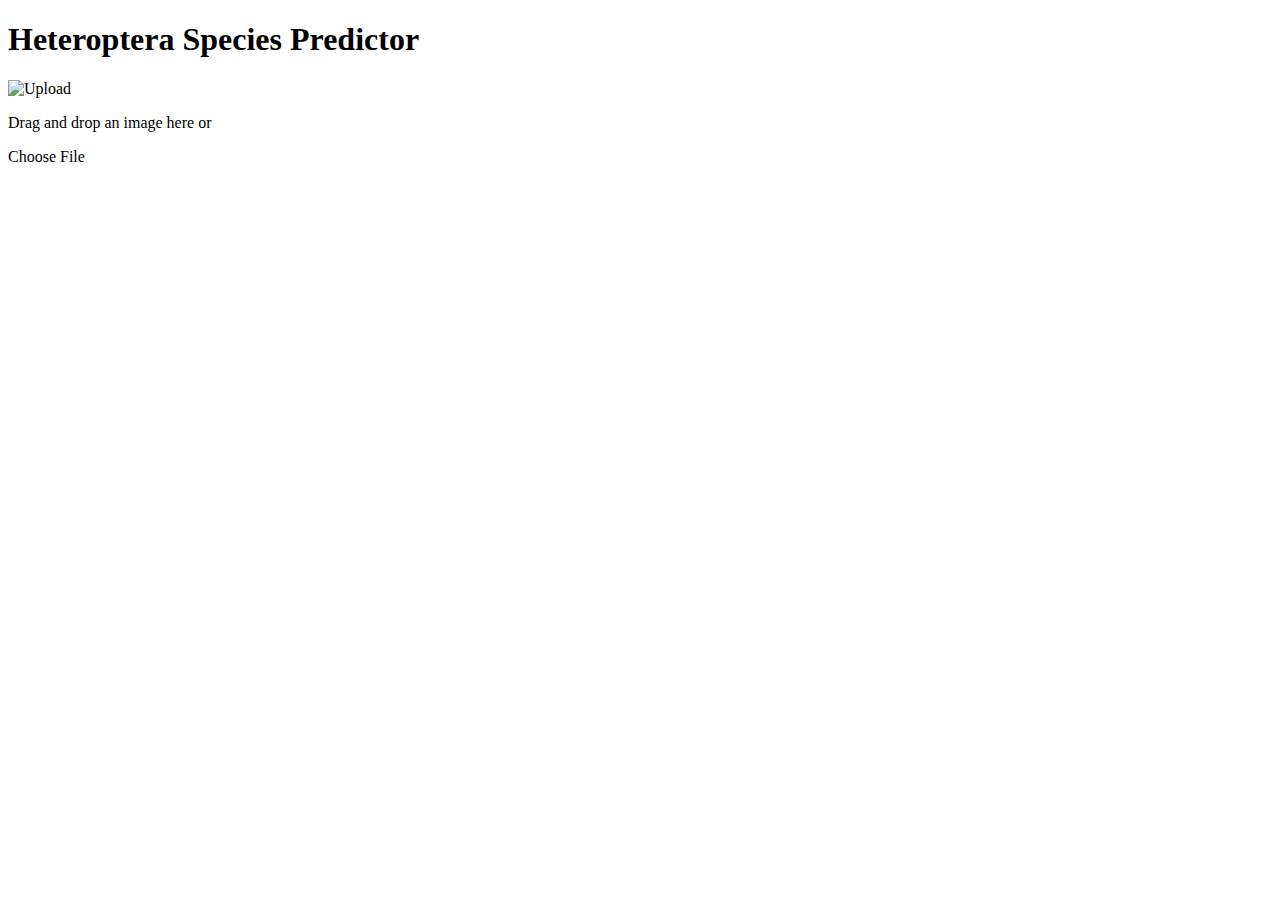
==== webapp/templates/index.html @ 2b249093 "Reorganize template location" ====
<!DOCTYPE html>
<html>
<head>
    <title>Heteroptera Species Predictor</title>
    <link rel="stylesheet" href="/static/styles.css">
</head>
<body>
    <div class="container">
        <h1>Heteroptera Species Predictor</h1>
        
        <div class="upload-area" id="dropZone">
            <div class="upload-content">
                <img src="/static/upload-icon.svg" alt="Upload" class="upload-icon">
                <p>Drag and drop an image here or</p>
                <label for="fileInput" class="button">Choose File</label>
                <input type="file" id="fileInput" accept="image/*" style="display: none;">
            </div>
        </div>

        <div class="result-area" id="resultArea" style="display: none;">
            <h2>Prediction Result</h2>
            <div class="result-content">
                <div class="result-item">
                    <span class="label">Species:</span>
                    <span id="speciesName" class="value">-</span>
                </div>
                <div class="result-item">
                    <span class="label">Confidence:</span>
                    <span id="confidence" class="value">-</span>
                </div>
            </div>
        </div>
    </div>

    <script src="/static/script.js"></script>
</body>
</html>
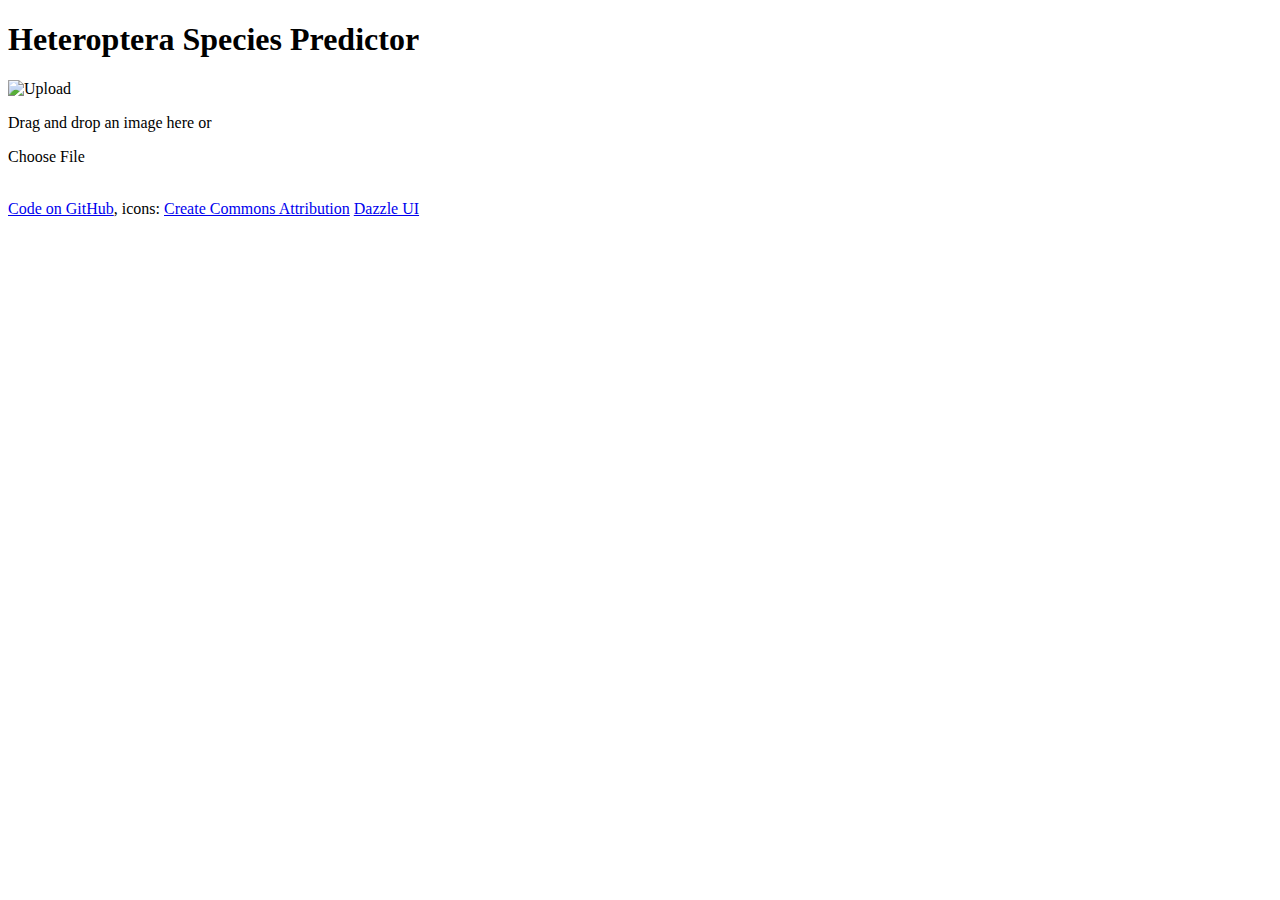
==== commit a960dd82: "Improvements to basic API" ====
--- a/webapp/templates/index.html
+++ b/webapp/templates/index.html
@@ -9,11 +9,15 @@
         <h1>Heteroptera Species Predictor</h1>
         
         <div class="upload-area" id="dropZone">
+            <div id="spinner" class="spinner" style="display: none;"></div>
             <div class="upload-content">
                 <img src="/static/upload-icon.svg" alt="Upload" class="upload-icon">
                 <p>Drag and drop an image here or</p>
                 <label for="fileInput" class="button">Choose File</label>
                 <input type="file" id="fileInput" accept="image/*" style="display: none;">
+            </div>
+            <div class="image-container">
+                <img id="uploadedImage" alt="">
             </div>
         </div>
 
@@ -33,5 +37,10 @@
     </div>
 
     <script src="/static/script.js"></script>
+    <footer>
+        <p><a href="https://github.com/mikkohei13/taxai">Code on GitHub</a>,
+            icons: <a href="https://creativecommons.org/licenses/by/4.0/deed.en">Create Commons Attribution</a> <a href="https://www.svgrepo.com/author/Dazzle%20UI/">Dazzle UI</a></p>
+    </footer>
 </body>
-</html> +</html> 
+
